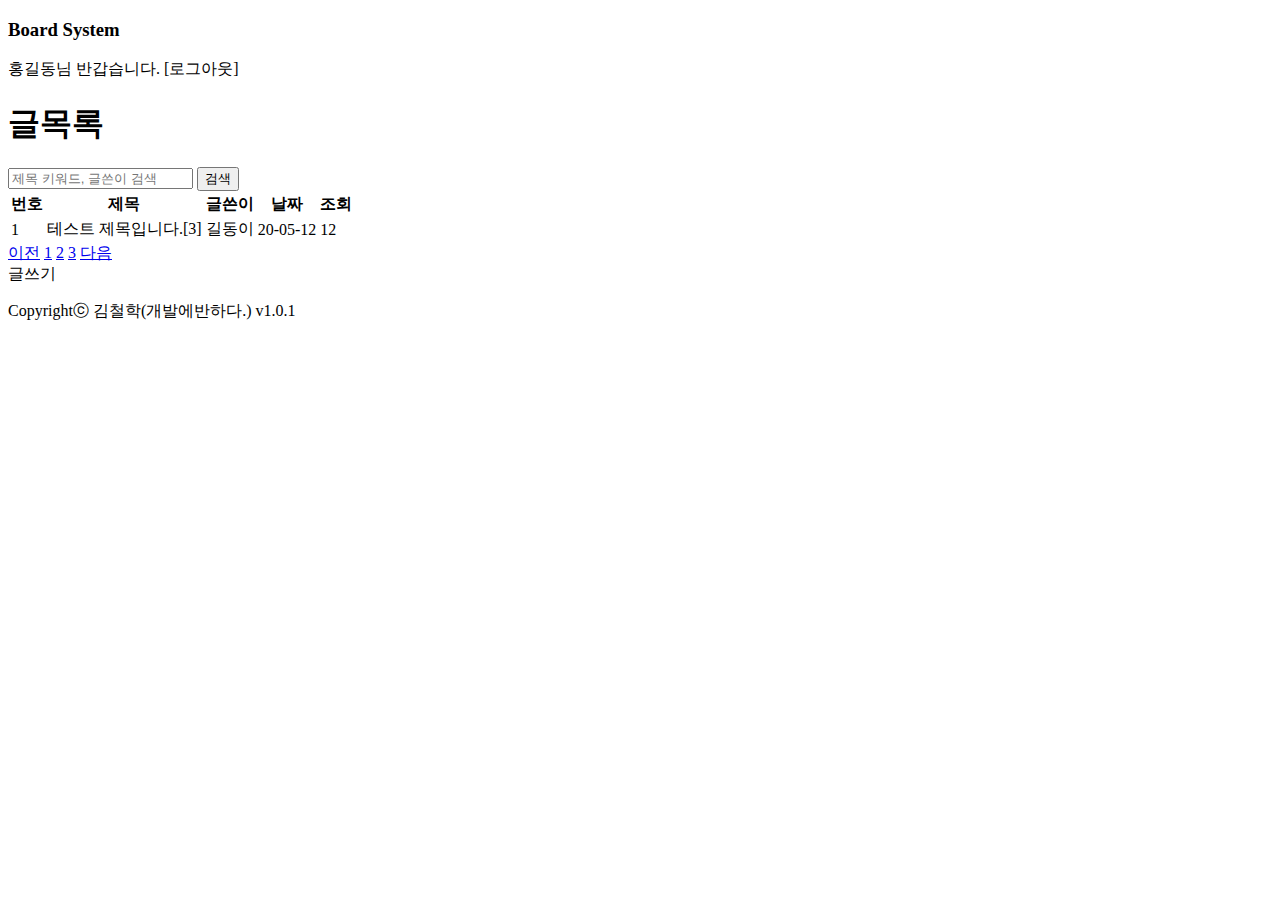
==== src/main/resources/templates/article/list.html @ 37d168d7 "commit 0.0.1" ====
<!DOCTYPE html>
<html lang="en">
<head>
    <meta charset="UTF-8">
    <title>글목록</title>
    <link rel="stylesheet" th:href="@{/css/style.css}"/>    
</head>
<body>
    <div id="wrapper">
        <header>
            <h3>Board System</h3>
            <p>
                <span>홍길동</span>님 반갑습니다.
                <a th:href="@{/user/login}">[로그아웃]</a>
            </p>
        </header>
        <main id="board">
            <section class="list">
                <nav>
                    <h1>글목록</h1>
                    <form action="#">
                        <input type="text" name="search" placeholder="제목 키워드, 글쓴이 검색">
                        <input type="submit" value="검색">
                    </form>
                </nav>
                                
                <table border="0">                    
                    <tr>
                        <th>번호</th>
                        <th>제목</th>
                        <th>글쓴이</th>
                        <th>날짜</th>
                        <th>조회</th>
                    </tr>                    
                    <tr>
                        <td>1</td>
                        <td><a th:href="@{/article/view}">테스트 제목입니다.[3]</a></td>
                        <td>길동이</td>
                        <td>20-05-12</td>
                        <td>12</td>
                    </tr>
                </table>

                <div class="page">
                    <a href="#" class="prev">이전</a>
                    <a href="#" class="num current">1</a>
                    <a href="#" class="num">2</a>
                    <a href="#" class="num">3</a>
                    <a href="#" class="next">다음</a>
                </div>

                <a th:href="@{/article/write}" class="btn btnWrite">글쓰기</a>
                
            </section>
        </main>
        <footer>
            <p>
                <span class="copyright">Copyrightⓒ 김철학(개발에반하다.)</span>
                <span class="version">v1.0.1</span>
            </p>
        </footer>
    </div>    
</body>
</html>
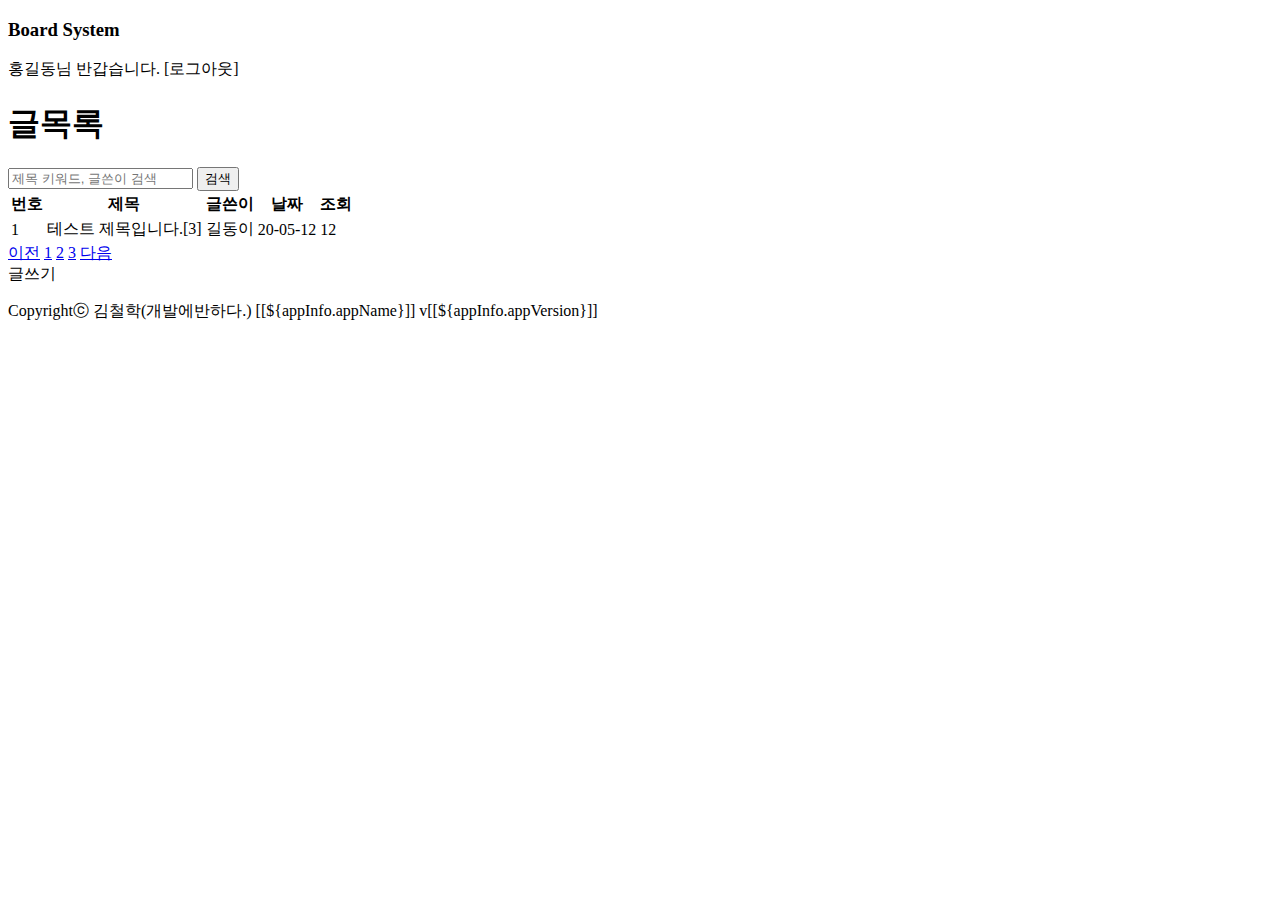
==== commit 76c53a20: "commit real v0.0.2" ====
--- a/src/main/resources/templates/article/list.html
+++ b/src/main/resources/templates/article/list.html
@@ -56,7 +56,7 @@
         <footer>
             <p>
                 <span class="copyright">Copyrightⓒ 김철학(개발에반하다.)</span>
-                <span class="version">v1.0.1</span>
+                <span class="version">[[${appInfo.appName}]] v[[${appInfo.appVersion}]]</span>
             </p>
         </footer>
     </div>    
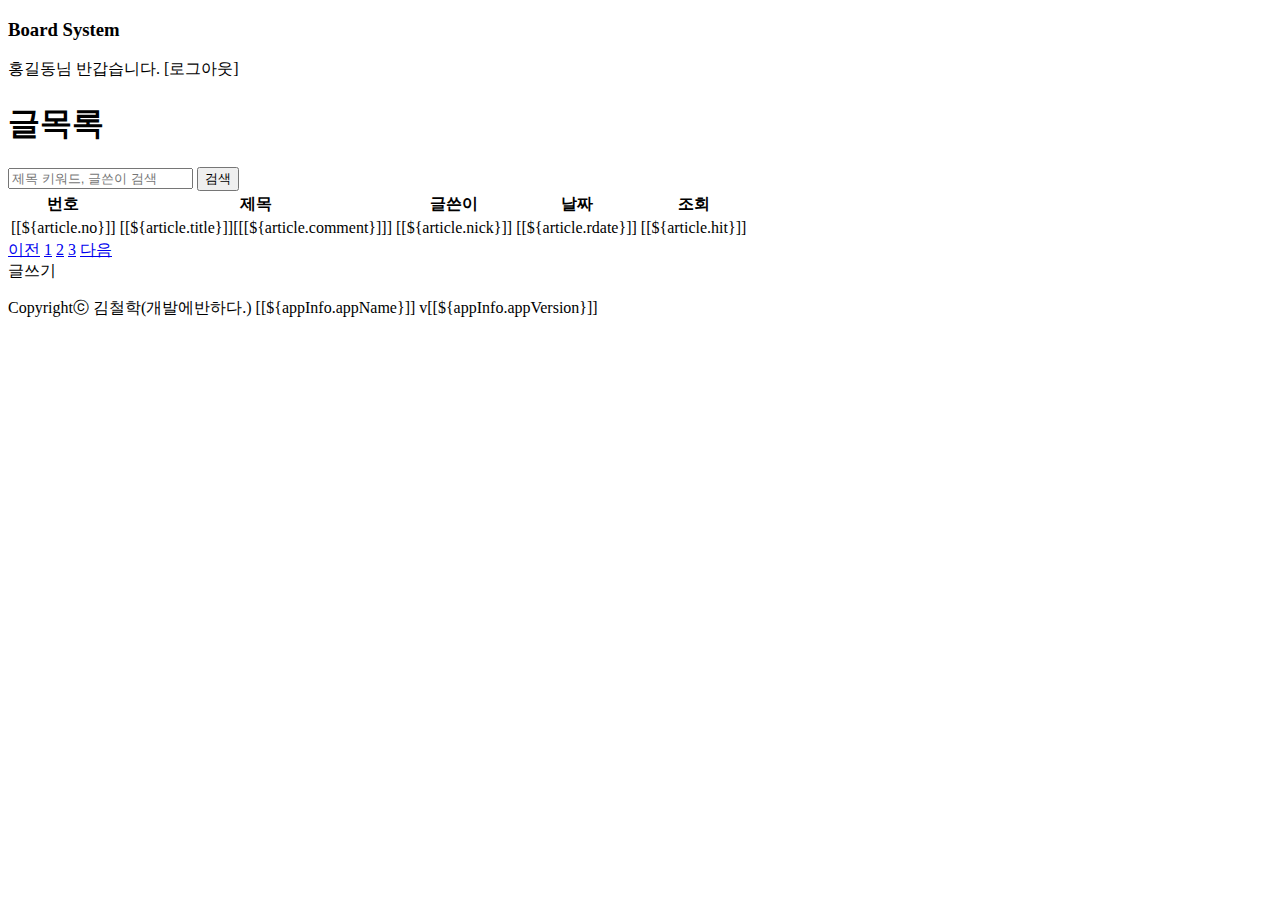
==== commit 95ff30b6: "commit" ====
--- a/src/main/resources/templates/article/list.html
+++ b/src/main/resources/templates/article/list.html
@@ -32,12 +32,12 @@
                         <th>날짜</th>
                         <th>조회</th>
                     </tr>                    
-                    <tr>
-                        <td>1</td>
-                        <td><a th:href="@{/article/view}">테스트 제목입니다.[3]</a></td>
-                        <td>길동이</td>
-                        <td>20-05-12</td>
-                        <td>12</td>
+                    <tr th:each="article:${articles}">
+                        <td>[[${article.no}]]</td>
+                        <td><a th:href="@{/article/view}">[[${article.title}]]&#91;[[${article.comment}]]&#93;</a></td>
+                        <td>[[${article.nick}]]</td>
+                        <td>[[${article.rdate}]]</td>
+                        <td>[[${article.hit}]]</td>
                     </tr>
                 </table>
 
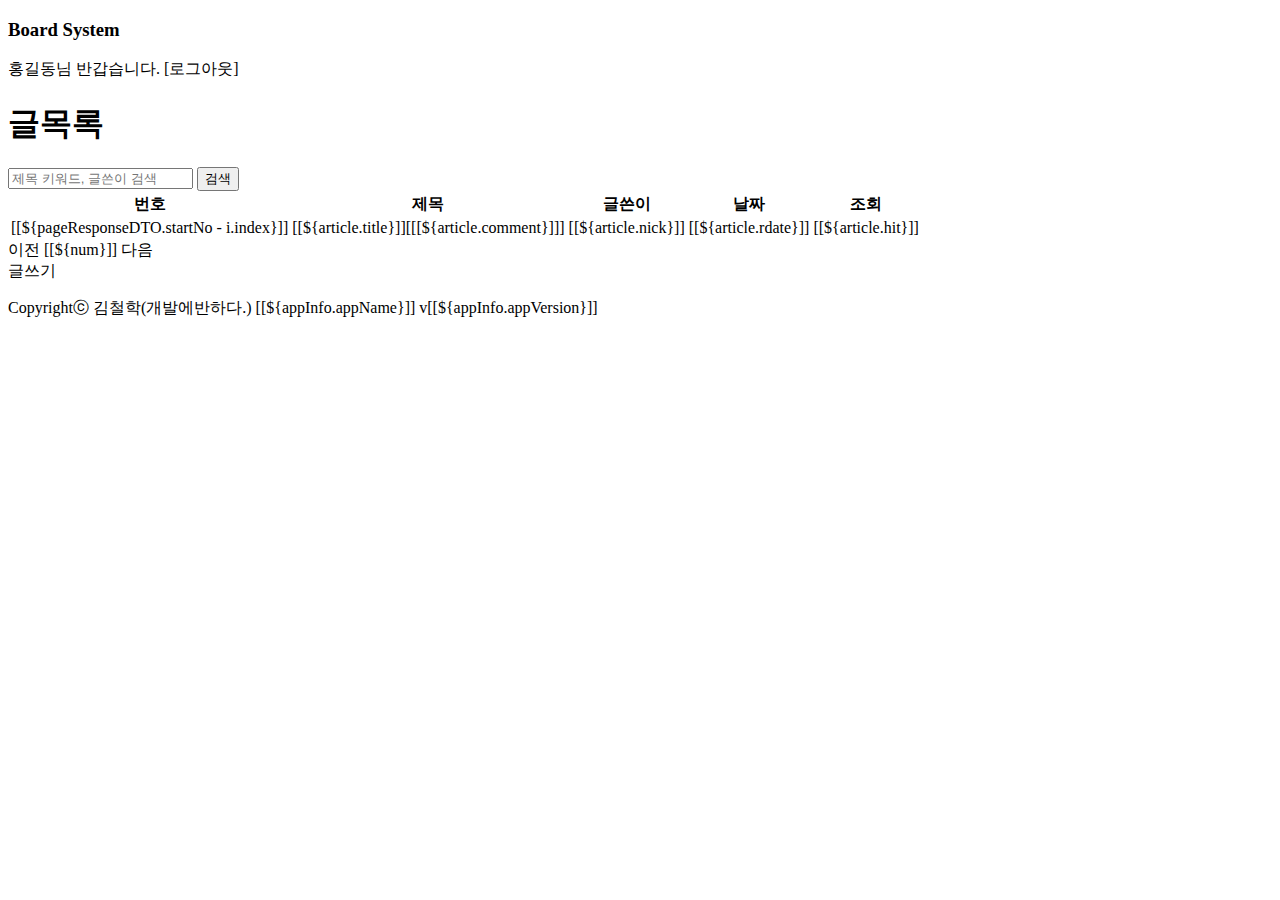
==== commit 02689f08: "commit 0.0.3" ====
--- a/src/main/resources/templates/article/list.html
+++ b/src/main/resources/templates/article/list.html
@@ -32,8 +32,8 @@
                         <th>날짜</th>
                         <th>조회</th>
                     </tr>                    
-                    <tr th:each="article:${articles}">
-                        <td>[[${article.no}]]</td>
+                    <tr th:each="article, i:${pageResponseDTO.getDtoList()}">
+                        <td>[[${pageResponseDTO.startNo - i.index}]]</td>
                         <td><a th:href="@{/article/view}">[[${article.title}]]&#91;[[${article.comment}]]&#93;</a></td>
                         <td>[[${article.nick}]]</td>
                         <td>[[${article.rdate}]]</td>
@@ -42,11 +42,11 @@
                 </table>
 
                 <div class="page">
-                    <a href="#" class="prev">이전</a>
-                    <a href="#" class="num current">1</a>
-                    <a href="#" class="num">2</a>
-                    <a href="#" class="num">3</a>
-                    <a href="#" class="next">다음</a>
+                    <a th:href="@{/article/list(pg=${pageResponseDTO.start - 1})}" class="prev" th:if="${pageResponseDTO.prev}">이전</a>
+                    <th:block th:each="num:${#numbers.sequence(pageResponseDTO.start,pageResponseDTO.end)}">
+                        <a th:href="@{/article/list(pg=${num})}" th:classappend="${num==pageResponseDTO.pg} ? 'current' : ''" class="num">[[${num}]]</a>
+                    </th:block>
+                    <a th:href="@{/article/list(pg=${pageResponseDTO.end + 1})}" class="next" th:if="${pageResponseDTO.next}">다음</a>
                 </div>
 
                 <a th:href="@{/article/write}" class="btn btnWrite">글쓰기</a>
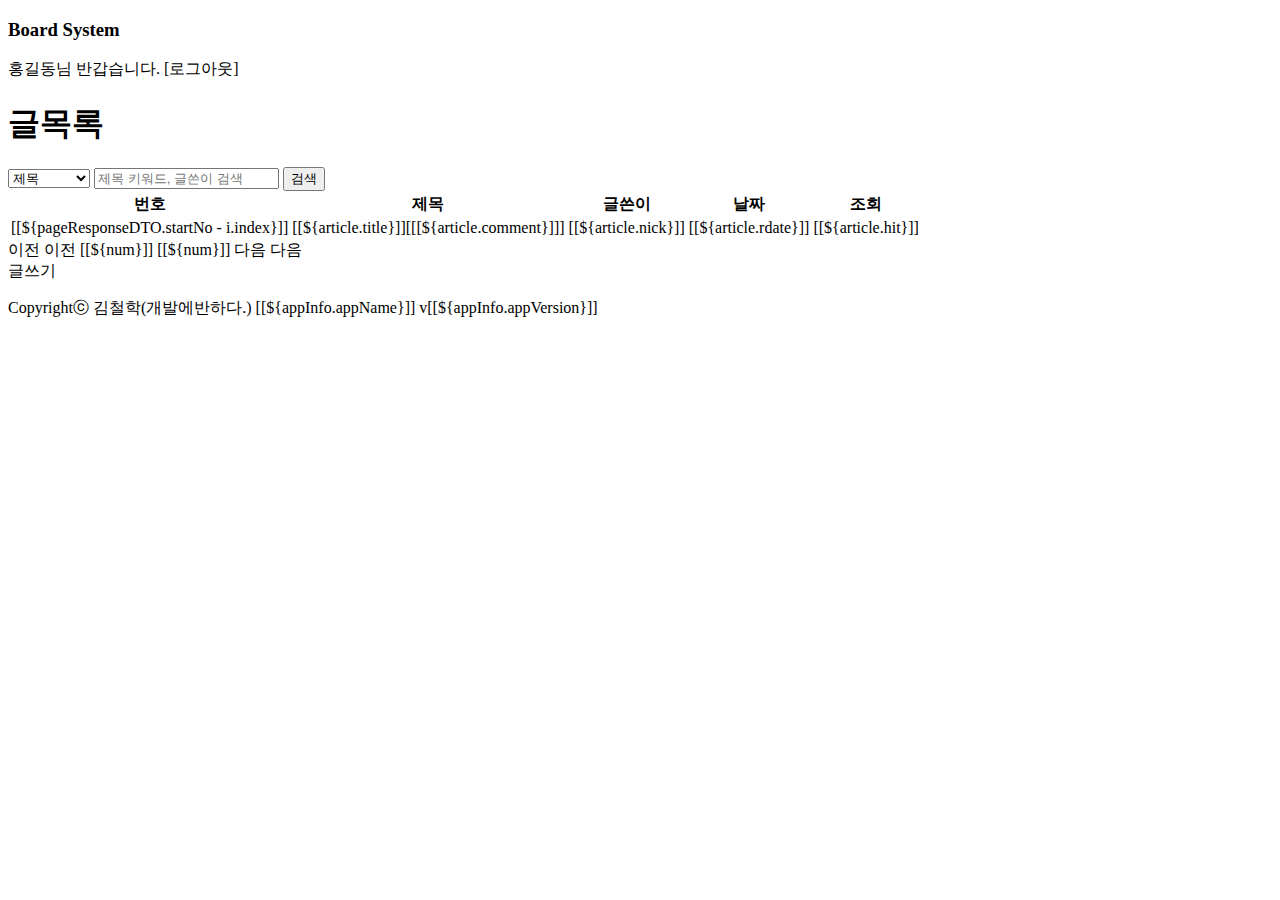
==== commit 46a6ce5a: "commit 0.0.4" ====
--- a/src/main/resources/templates/article/list.html
+++ b/src/main/resources/templates/article/list.html
@@ -17,9 +17,17 @@
         <main id="board">
             <section class="list">
                 <nav>
-                    <h1>글목록</h1>
-                    <form action="#">
-                        <input type="text" name="search" placeholder="제목 키워드, 글쓴이 검색">
+                    <h1>
+                        <a th:href="@{/article/list}">글목록</a>
+                    </h1>
+                    <form th:action="@{/article/list}" class="search">
+                        <select name="type">
+                            <option value="title">제목</option>
+                            <option value="content">내용</option>
+                            <option value="title_content">제목+내용</option>
+                            <option value="writer">글쓴이</option>
+                        </select>
+                        <input type="text" name="keyword" placeholder="제목 키워드, 글쓴이 검색" th:value="${pageResponseDTO.keyword}">
                         <input type="submit" value="검색">
                     </form>
                 </nav>
@@ -42,11 +50,27 @@
                 </table>
 
                 <div class="page">
-                    <a th:href="@{/article/list(pg=${pageResponseDTO.start - 1})}" class="prev" th:if="${pageResponseDTO.prev}">이전</a>
+
+                    <th:block th:if="${pageResponseDTO.prev}">
+                        <a th:if="${pageResponseDTO.keyword==null}" th:href="@{/article/list(pg=${pageResponseDTO.start - 1})}" class="prev" >이전</a>
+                        <a th:if="${pageResponseDTO.keyword!=null}" th:href="@{/article/list(pg=${pageResponseDTO.start - 1},
+                                                                                                type=${pageResponseDTO.type},
+                                                                                                keyword=${pageResponseDTO.keyword})}" class="prev" >이전</a>
+                    </th:block>
+
                     <th:block th:each="num:${#numbers.sequence(pageResponseDTO.start,pageResponseDTO.end)}">
-                        <a th:href="@{/article/list(pg=${num})}" th:classappend="${num==pageResponseDTO.pg} ? 'current' : ''" class="num">[[${num}]]</a>
+                        <a th:if="${pageResponseDTO.keyword==null}" th:href="@{/article/list(pg=${num})}" th:class="${num==pageResponseDTO.pg} ? 'current':'num'">[[${num}]]</a>
+                        <a th:if="${pageResponseDTO.keyword!=null}" th:href="@{/article/list(pg=${num},
+                                                                                             type=${pageResponseDTO.type},
+                                                                                             keyword=${pageResponseDTO.keyword})}" th:class="${num==pageResponseDTO.pg} ? 'current':'num'">[[${num}]]</a>
                     </th:block>
-                    <a th:href="@{/article/list(pg=${pageResponseDTO.end + 1})}" class="next" th:if="${pageResponseDTO.next}">다음</a>
+
+                    <th:block th:if="${pageResponseDTO.next}">
+                        <a th:if="${pageResponseDTO.keyword==null}" th:href="@{/article/list(pg=${pageResponseDTO.end + 1})}" class="next" >다음</a>
+                        <a th:if="${pageResponseDTO.keyword!=null}" th:href="@{/article/list(pg=${pageResponseDTO.end + 1},
+                                                                                                type=${pageResponseDTO.type},
+                                                                                                keyword=${pageResponseDTO.keyword})}" class="next" >다음</a>
+                    </th:block>
                 </div>
 
                 <a th:href="@{/article/write}" class="btn btnWrite">글쓰기</a>
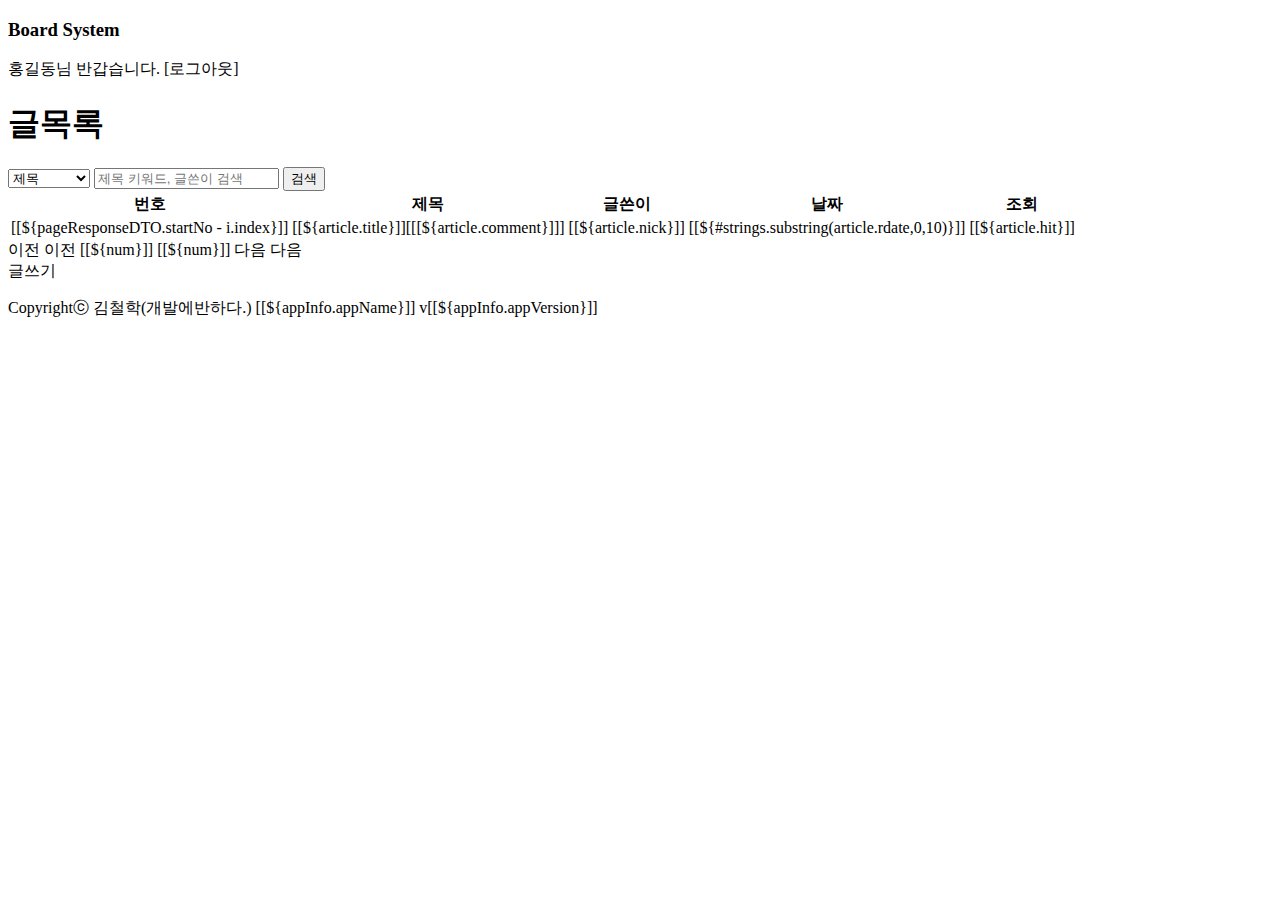
==== commit 41be70f0: "ver 0.0.5" ====
--- a/src/main/resources/templates/article/list.html
+++ b/src/main/resources/templates/article/list.html
@@ -42,9 +42,9 @@
                     </tr>                    
                     <tr th:each="article, i:${pageResponseDTO.getDtoList()}">
                         <td>[[${pageResponseDTO.startNo - i.index}]]</td>
-                        <td><a th:href="@{/article/view}">[[${article.title}]]&#91;[[${article.comment}]]&#93;</a></td>
+                        <td><a th:href="@{/article/view(no=${article.no})}">[[${article.title}]]&#91;[[${article.comment}]]&#93;</a></td>
                         <td>[[${article.nick}]]</td>
-                        <td>[[${article.rdate}]]</td>
+                        <td>[[${#strings.substring(article.rdate,0,10)}]]</td>
                         <td>[[${article.hit}]]</td>
                     </tr>
                 </table>
